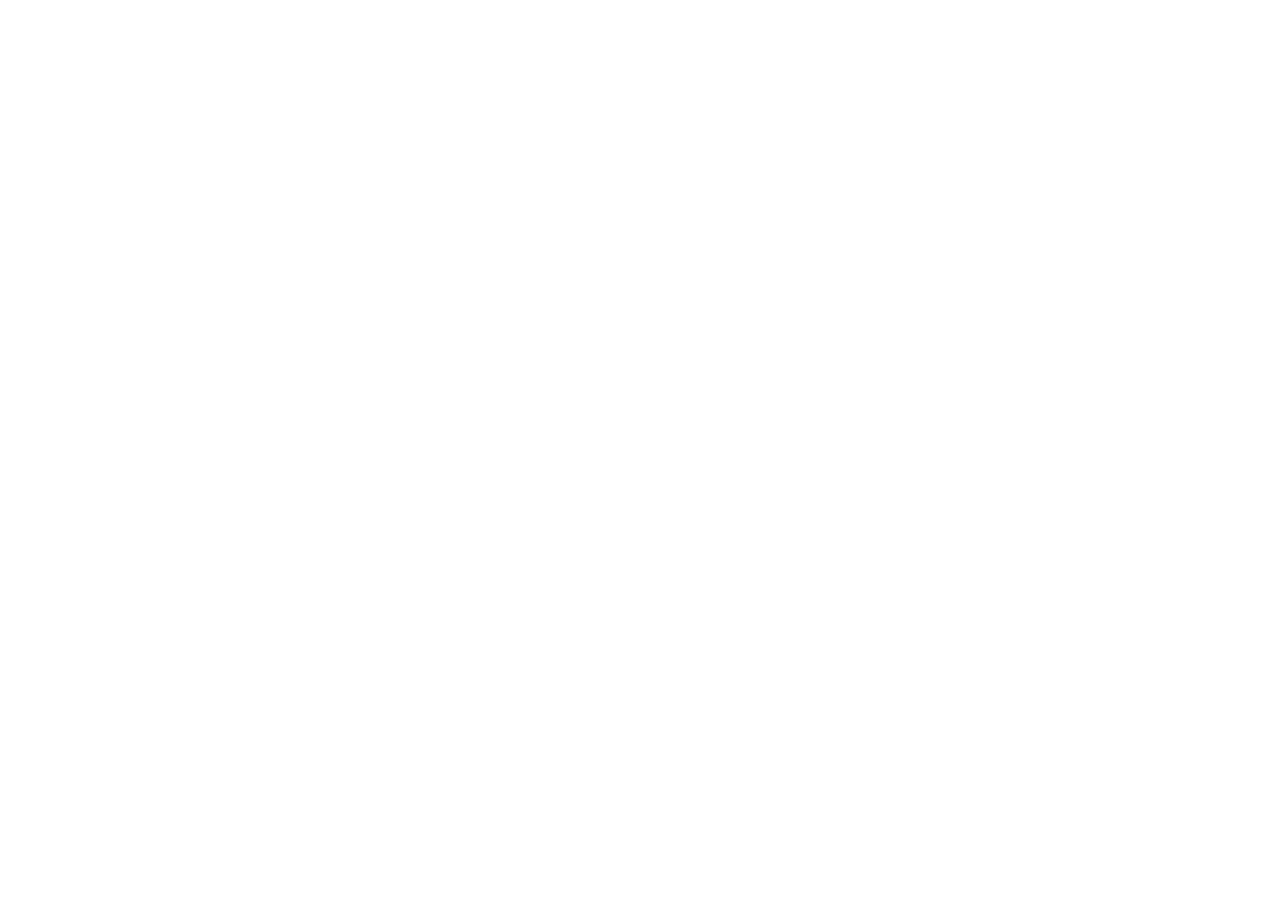
==== index.html @ 32f691ac "Create index.html" ====
<!DOCTYPE html>
<html lang="en">
<head>
    <meta charset="UTF-8">
    <meta name="viewport" content="width=device-width, initial-scale=1.0">
    <title>Document</title>
</head>
<body>
    <a href="/TOP/Rock,Paper,Scissors/rpsgame.html"></a>
</body>
</html>
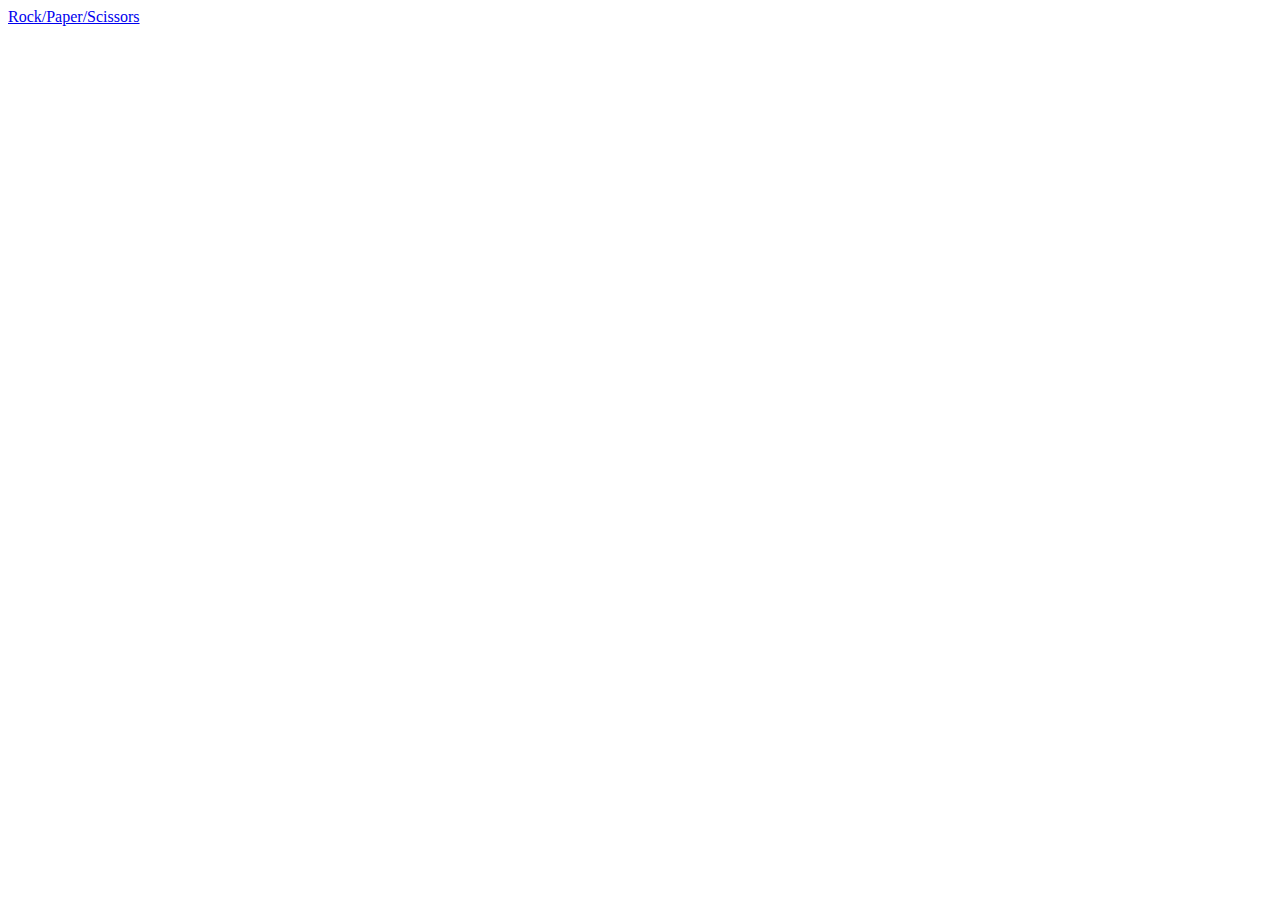
==== commit 50b7a5b1: "Update index.html" ====
--- a/index.html
+++ b/index.html
@@ -6,6 +6,6 @@
     <title>Document</title>
 </head>
 <body>
-    <a href="/TOP/Rock,Paper,Scissors/rpsgame.html"></a>
+    <a href="/TOP/Rock,Paper,Scissors/rpsgame.html">Rock/Paper/Scissors</a>
 </body>
 </html>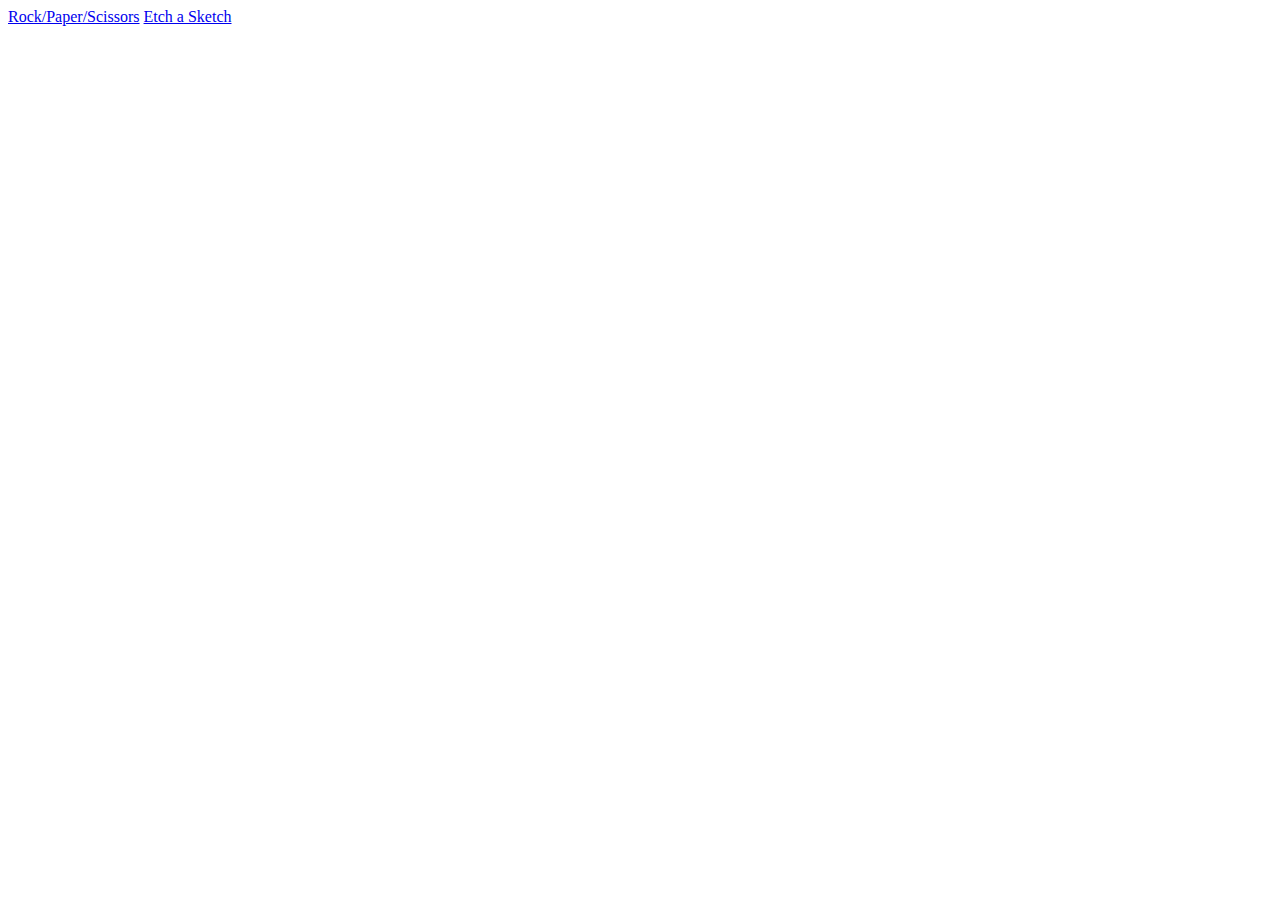
==== commit 724c9c95: "link to new game" ====
--- a/index.html
+++ b/index.html
@@ -6,6 +6,7 @@
     <title>Document</title>
 </head>
 <body>
-    <a href="/TOP/Rock,Paper,Scissors/rpsgame.html">Rock/Paper/Scissors</a>
+    <a href="TOP\Rock,Paper,Scissors\rpsgame.html">Rock/Paper/Scissors</a>
+    <a href="TOP\Rock,Paper,Scissors\etchsketch.html">Etch a Sketch</a>
 </body>
 </html>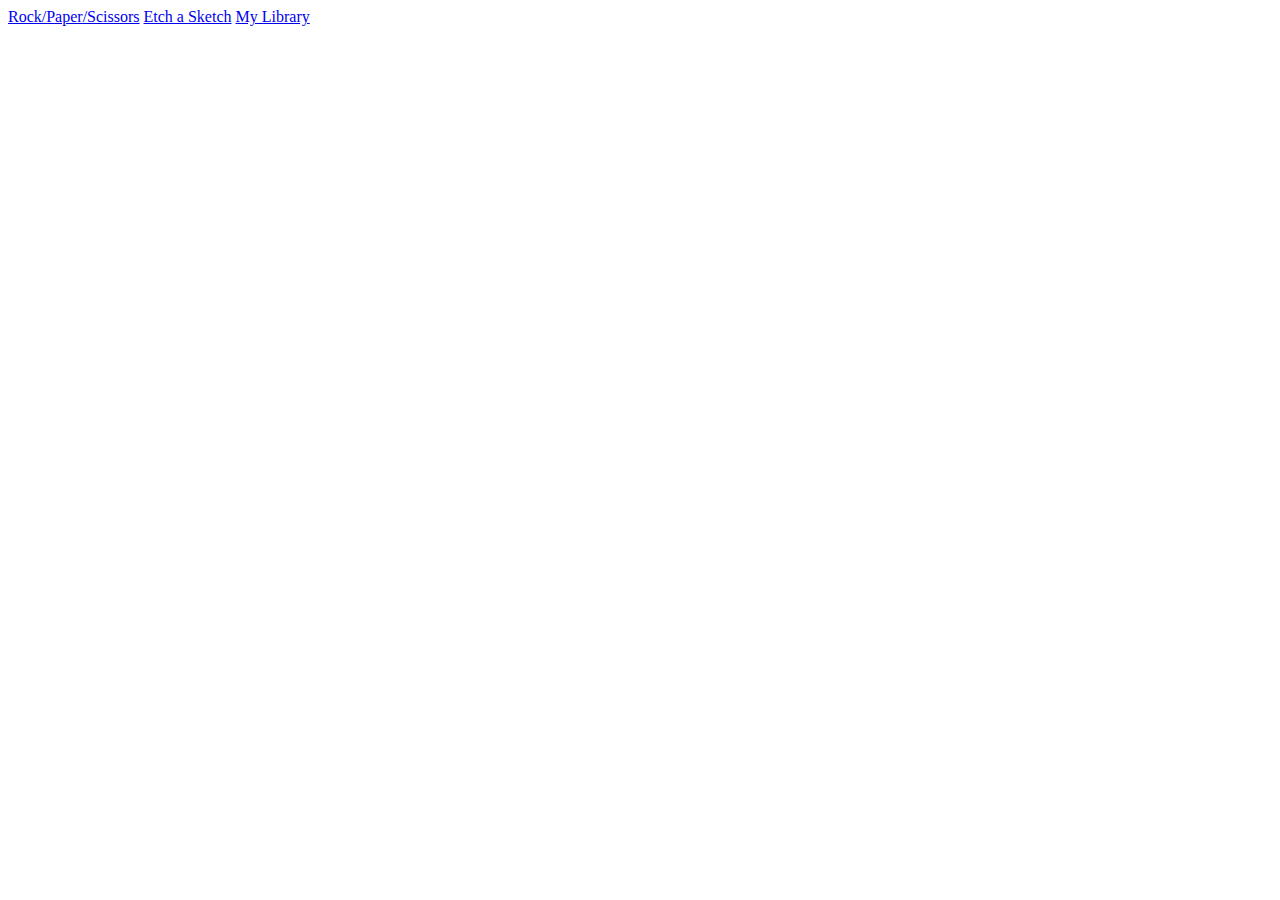
==== commit 13c9ef0b: "add library" ====
--- a/index.html
+++ b/index.html
@@ -7,6 +7,7 @@
 </head>
 <body>
     <a href="TOP\Rock,Paper,Scissors\rpsgame.html">Rock/Paper/Scissors</a>
-    <a href="TOP\Rock,Paper,Scissors\etchsketch.html">Etch a Sketch</a>
+    <a href="TOP\Etch-a-Sketch\etchsketch.html">Etch a Sketch</a>
+    <a href="TOP\Library\library.html">My Library</a>
 </body>
 </html>